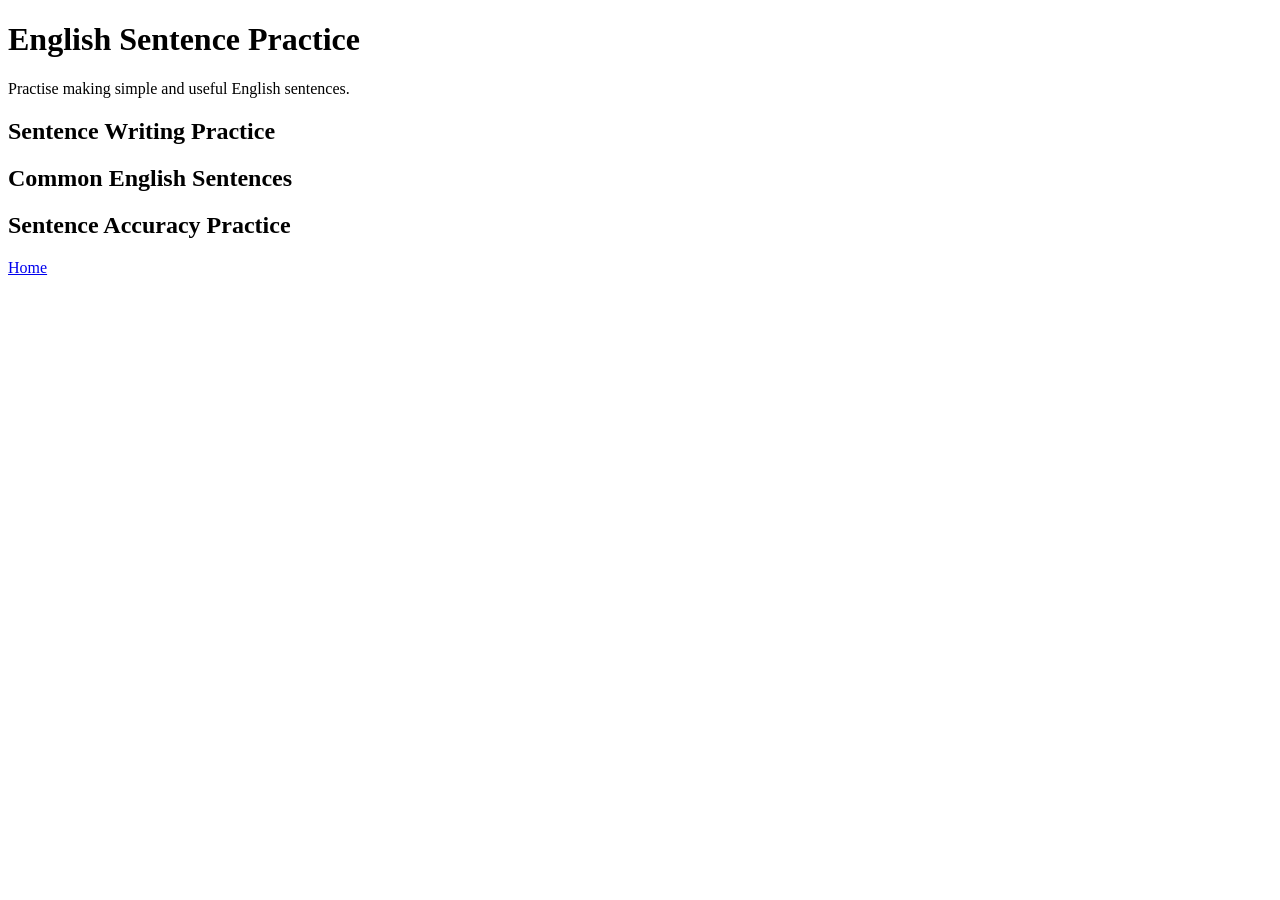
==== sentence-practice.html @ 5a63adbb "Add sentence-practice.html" ====
<!DOCTYPE html>
<html lang="en">
<head>
<meta charset="UTF-8">
<meta name="viewport" content="width=device-width, initial-scale=1.0">

<title>English Sentence Practice – Master English</title>

<meta name="description" content="Practise English sentences and improve sentence writing with simple exercises for students.">

</head>
<body>

<h1>English Sentence Practice</h1>

<p>Practise making simple and useful English sentences.</p>

<h2>Sentence Writing Practice</h2>

<h2>Common English Sentences</h2>

<h2>Sentence Accuracy Practice</h2>

<a href="index.html">Home</a>

</body>
</html>
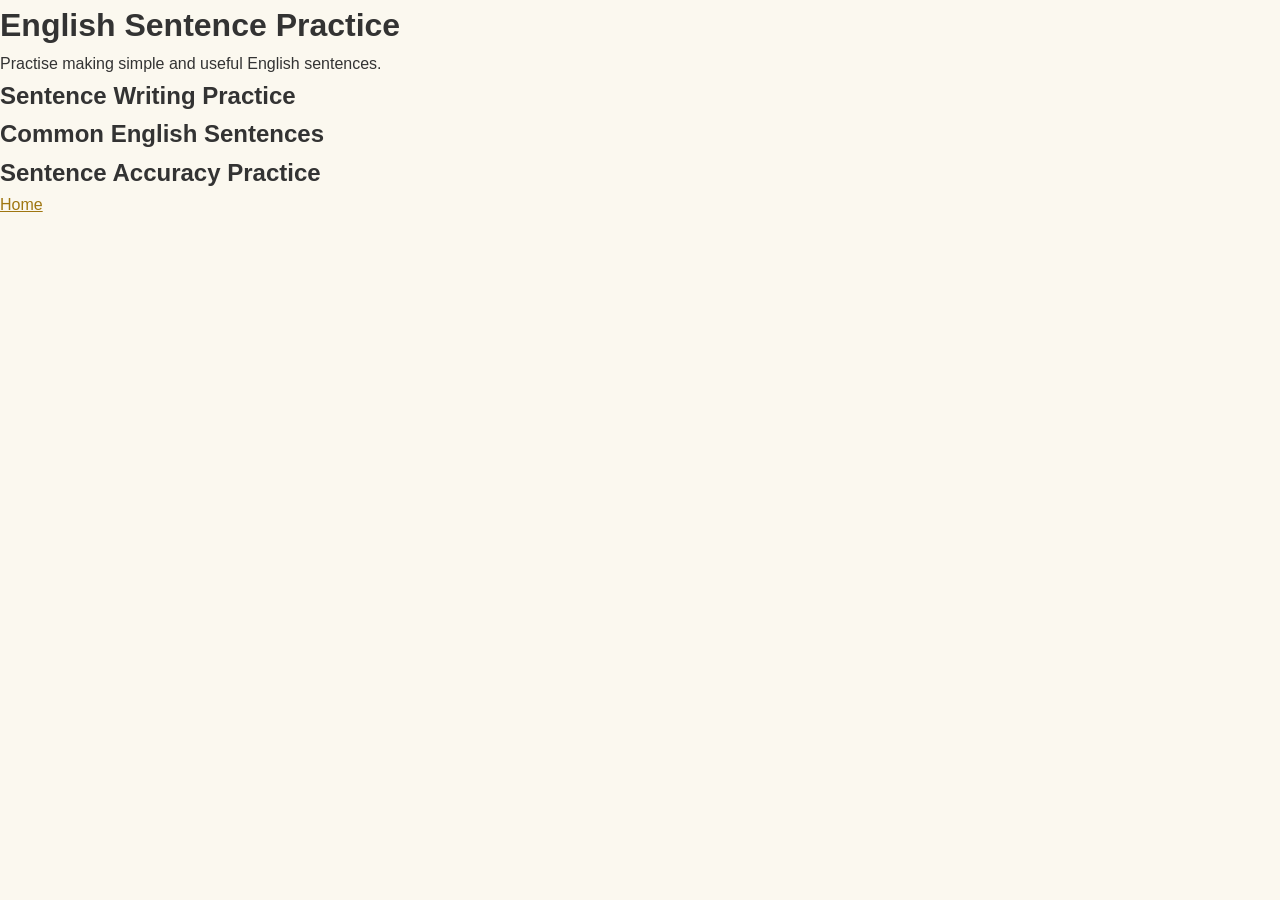
==== commit 2e28306e: "Update sentence-practice.html" ====
--- a/sentence-practice.html
+++ b/sentence-practice.html
@@ -7,7 +7,7 @@
 <title>English Sentence Practice – Master English</title>
 
 <meta name="description" content="Practise English sentences and improve sentence writing with simple exercises for students.">
-
+<link rel="stylesheet" href="style.css">
 </head>
 <body>
 
--- a/style.css
+++ b/style.css
@@ -0,0 +1,270 @@
+/* ==============================
+   MASTER ENGLISH - MAIN STYLE
+   ============================== */
+
+:root {
+    --gold: #c99518;
+    --gold-dark: #9f7610;
+    --cream: #fbf8ef;
+    --white: #ffffff;
+    --text: #333333;
+    --light-gold: #f5e8bd;
+    --border: #e5d5a5;
+    --shadow: 0 8px 25px rgba(0, 0, 0, 0.08);
+}
+
+* {
+    margin: 0;
+    padding: 0;
+    box-sizing: border-box;
+}
+
+html {
+    scroll-behavior: smooth;
+}
+
+body {
+    font-family: Arial, Helvetica, sans-serif;
+    background: var(--cream);
+    color: var(--text);
+    line-height: 1.6;
+}
+
+/* Navigation */
+
+nav {
+    background: var(--white);
+    padding: 16px 6%;
+    display: flex;
+    justify-content: space-between;
+    align-items: center;
+    box-shadow: 0 2px 10px rgba(0, 0, 0, 0.06);
+    position: sticky;
+    top: 0;
+    z-index: 1000;
+}
+
+.logo {
+    color: var(--gold-dark);
+    font-size: 24px;
+    font-weight: bold;
+}
+
+nav a {
+    color: var(--text);
+    text-decoration: none;
+    margin-left: 20px;
+    font-weight: 600;
+}
+
+nav a:hover {
+    color: var(--gold);
+}
+
+/* Main Container */
+
+.container {
+    width: 90%;
+    max-width: 1100px;
+    margin: auto;
+}
+
+/* Hero */
+
+.hero {
+    text-align: center;
+    padding: 70px 20px;
+    background: linear-gradient(
+        135deg,
+        #fbf8ef,
+        #f5e8bd
+    );
+}
+
+.hero h1 {
+    font-size: 42px;
+    color: var(--gold-dark);
+    margin-bottom: 15px;
+}
+
+.hero p {
+    font-size: 18px;
+    margin-bottom: 25px;
+}
+
+/* Buttons */
+
+.btn {
+    display: inline-block;
+    background: var(--gold);
+    color: var(--white);
+    padding: 12px 25px;
+    border-radius: 8px;
+    text-decoration: none;
+    font-weight: bold;
+    transition: 0.3s;
+}
+
+.btn:hover {
+    background: var(--gold-dark);
+    transform: translateY(-2px);
+}
+
+/* Sections */
+
+section {
+    padding: 55px 0;
+}
+
+section h2 {
+    text-align: center;
+    color: var(--gold-dark);
+    font-size: 30px;
+    margin-bottom: 30px;
+}
+
+section p {
+    margin-bottom: 15px;
+}
+
+/* Cards */
+
+.cards {
+    display: grid;
+    grid-template-columns: repeat(3, 1fr);
+    gap: 25px;
+}
+
+.card {
+    background: var(--white);
+    padding: 28px;
+    border-radius: 14px;
+    border: 1px solid var(--border);
+    box-shadow: var(--shadow);
+    transition: 0.3s;
+}
+
+.card:hover {
+    transform: translateY(-5px);
+}
+
+.card h3 {
+    color: var(--gold-dark);
+    margin-bottom: 10px;
+}
+
+.card p {
+    color: #555;
+}
+
+/* Learning Page */
+
+.learning-page {
+    min-height: 70vh;
+    padding: 60px 20px;
+}
+
+.learning-page h1 {
+    text-align: center;
+    color: var(--gold-dark);
+    font-size: 38px;
+    margin-bottom: 20px;
+}
+
+.learning-page > p {
+    text-align: center;
+    max-width: 750px;
+    margin: 0 auto 35px;
+}
+
+/* Practice Box */
+
+.practice-box {
+    background: var(--white);
+    max-width: 800px;
+    margin: 25px auto;
+    padding: 30px;
+    border-radius: 15px;
+    border: 1px solid var(--border);
+    box-shadow: var(--shadow);
+}
+
+.practice-box h2 {
+    color: var(--gold-dark);
+    margin-bottom: 15px;
+}
+
+/* Word List */
+
+.word-list {
+    display: grid;
+    grid-template-columns: repeat(2, 1fr);
+    gap: 15px;
+    margin-top: 20px;
+}
+
+.word {
+    background: var(--light-gold);
+    padding: 15px;
+    border-radius: 8px;
+    font-weight: bold;
+}
+
+/* Footer */
+
+footer {
+    background: #2f2a1f;
+    color: var(--white);
+    text-align: center;
+    padding: 30px 20px;
+    margin-top: 40px;
+}
+
+footer p {
+    margin: 5px 0;
+}
+
+/* General Links */
+
+a {
+    color: var(--gold-dark);
+}
+
+a:hover {
+    color: var(--gold);
+}
+
+/* Mobile */
+
+@media (max-width: 768px) {
+
+    nav {
+        flex-direction: column;
+        gap: 12px;
+    }
+
+    nav a {
+        margin-left: 8px;
+        margin-right: 8px;
+    }
+
+    .hero h1 {
+        font-size: 32px;
+    }
+
+    .learning-page h1 {
+        font-size: 30px;
+    }
+
+    section h2 {
+        font-size: 25px;
+    }
+
+    .cards {
+        grid-template-columns: 1fr;
+    }
+
+    .word-list {
+        grid-template-columns: 1fr;
+    }
+}
